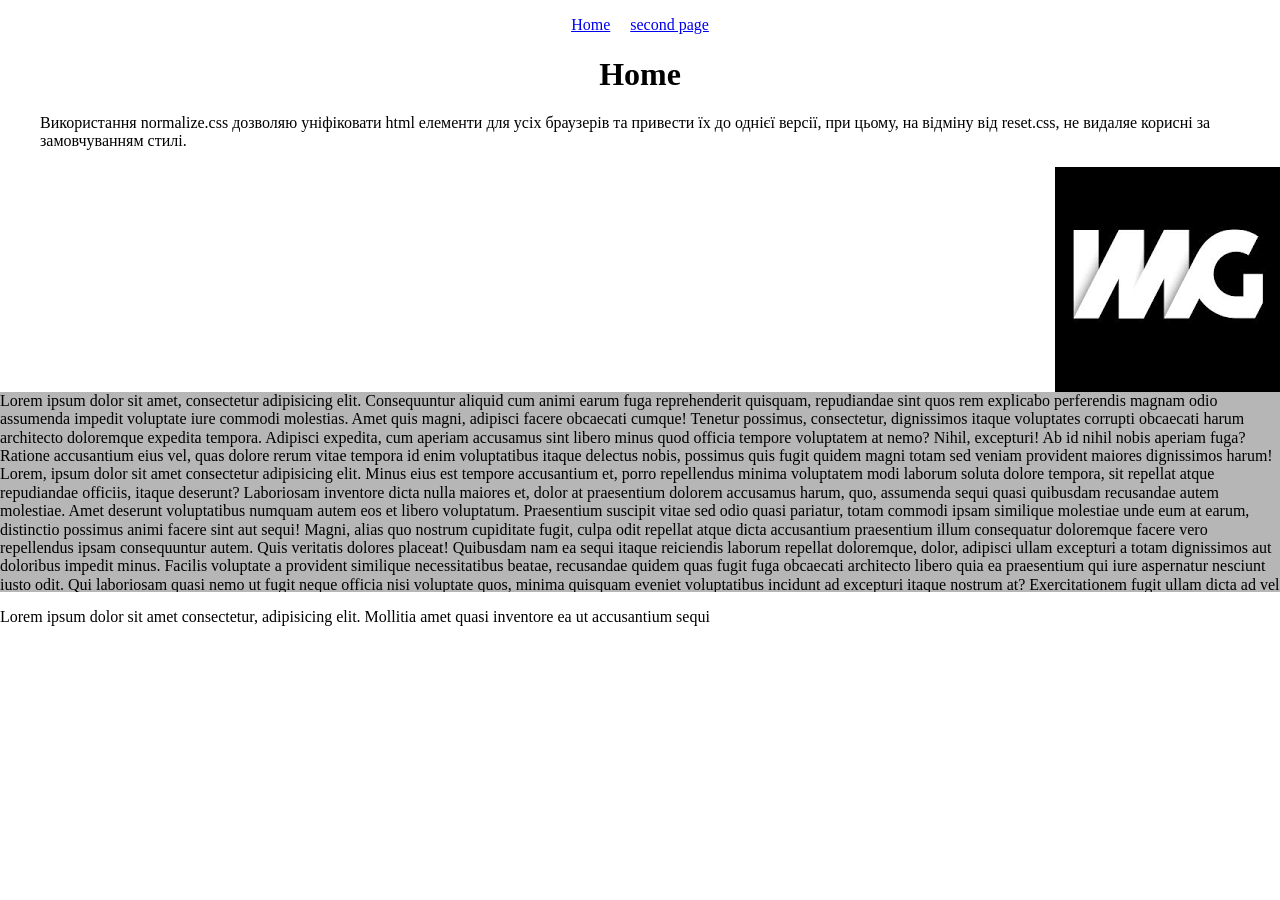
==== index.html @ fcd55171 "first commit" ====
<!DOCTYPE html>
<html lang="zxx">

<head>
  <meta charset="UTF-8">
  <meta name="viewport" content="width=device-width, initial-scale=1.0">
  <link rel="stylesheet" href="css/normalize.css">
  <link rel="stylesheet" href="css/style.css">
  <title>Project2</title>
</head>

<body>
  <header>

    <div>
      <ul class="navbar">
        <li class="navbar-item"><a href="#">Home</a></li>
        <li class="navbar-item"><a href="pages/second.html">second page</a></li>
      </ul>
    </div>

    <div>
      <h1 class="title">Home</h1>
    </div>
  </header>

  <main>

    <span class="container">
      <p>Використання normalize.css дозволяю уніфіковати html елементи для усіх браузерів та привести їх до однієї
        версії, при цьому, на відміну від reset.css, не видаляе корисні за замовчуванням стилі.</p>
    </span>

    <div>
      <img class="float" src="img/download.png" alt="">
      <p class="clear">Lorem ipsum dolor sit amet, consectetur adipisicing elit. Consequuntur aliquid cum animi earum
        fuga reprehenderit quisquam, repudiandae sint quos rem explicabo perferendis magnam odio assumenda impedit
        voluptate iure commodi molestias. Amet quis magni, adipisci facere obcaecati cumque! Tenetur possimus,
        consectetur,
        dignissimos itaque voluptates corrupti obcaecati harum architecto doloremque expedita tempora. Adipisci
        expedita, cum aperiam accusamus sint libero minus quod officia tempore voluptatem at nemo? Nihil, excepturi! Ab
        id nihil nobis aperiam fuga? Ratione accusantium eius vel, quas dolore rerum vitae tempora id enim voluptatibus
        itaque delectus nobis, possimus quis fugit quidem magni totam sed veniam provident maiores dignissimos harum!
        Lorem, ipsum dolor sit amet consectetur adipisicing elit. Minus eius est tempore accusantium et, porro
        repellendus minima voluptatem modi laborum soluta dolore tempora, sit repellat atque repudiandae officiis,
        itaque deserunt? Laboriosam inventore dicta nulla maiores et, dolor at praesentium dolorem accusamus harum, quo,
        assumenda sequi quasi quibusdam recusandae autem molestiae. Amet deserunt voluptatibus numquam autem eos et
        libero voluptatum. Praesentium suscipit vitae sed odio quasi pariatur, totam commodi ipsam similique molestiae
        unde eum at earum, distinctio possimus animi facere sint aut sequi! Magni, alias quo nostrum cupiditate fugit,
        culpa odit repellat atque dicta accusantium praesentium illum consequatur doloremque facere vero repellendus
        ipsam consequuntur autem. Quis veritatis dolores placeat! Quibusdam nam ea sequi itaque reiciendis laborum
        repellat doloremque, dolor, adipisci ullam excepturi a totam dignissimos aut doloribus impedit minus. Facilis
        voluptate a provident similique necessitatibus beatae, recusandae quidem quas fugit fuga obcaecati architecto
        libero quia ea praesentium qui iure aspernatur nesciunt iusto odit. Qui laboriosam quasi nemo ut fugit neque
        officia nisi voluptate quos, minima quisquam eveniet voluptatibus incidunt ad excepturi itaque nostrum at?
        Exercitationem fugit ullam dicta ad vel cumque repellendus, voluptate ipsum deleniti, unde dolorem enim aliquam
        dolorum modi nobis voluptatem minima vitae distinctio temporibus. Quibusdam, saepe? In, consequatur.
      </p>
      <div>Lorem ipsum dolor sit amet consectetur, adipisicing elit. Mollitia amet quasi inventore ea ut accusantium
        sequi
      </div>
    </div>

  </main>
</body>

</html>
---- css/style.css ----
* {
  box-sizing: border-box;
}
li {
  list-style: none;
}
ul {
  padding: 0;
}
.navbar {
  align-items: center;
  justify-content: center;
  display: flex;
  gap: 20px;
}
.title {
  text-align: center;
}
.container {
  display: block;
  max-width: 1200px;
  margin: 0 auto;
}
.float {
  float: right;
  clear: both;
}
.clear {
  background-color: rgb(182, 182, 182);
  clear: both;
  max-height: 200px;
  overflow: hidden;
}

.image-container {
  background-color: rgb(255, 128, 128);
  margin-top: 300px;
  position: relative;
  height: 500px;
}

.sticky {
  position: sticky;
  top: 0;
  display: block;
  margin: 0 auto;
}

.fixed {
  position: fixed;
  top: 100px;
  right: 0;
  display: block;
  margin: 0 auto;
}

.empty {
  height: 3000px;
}
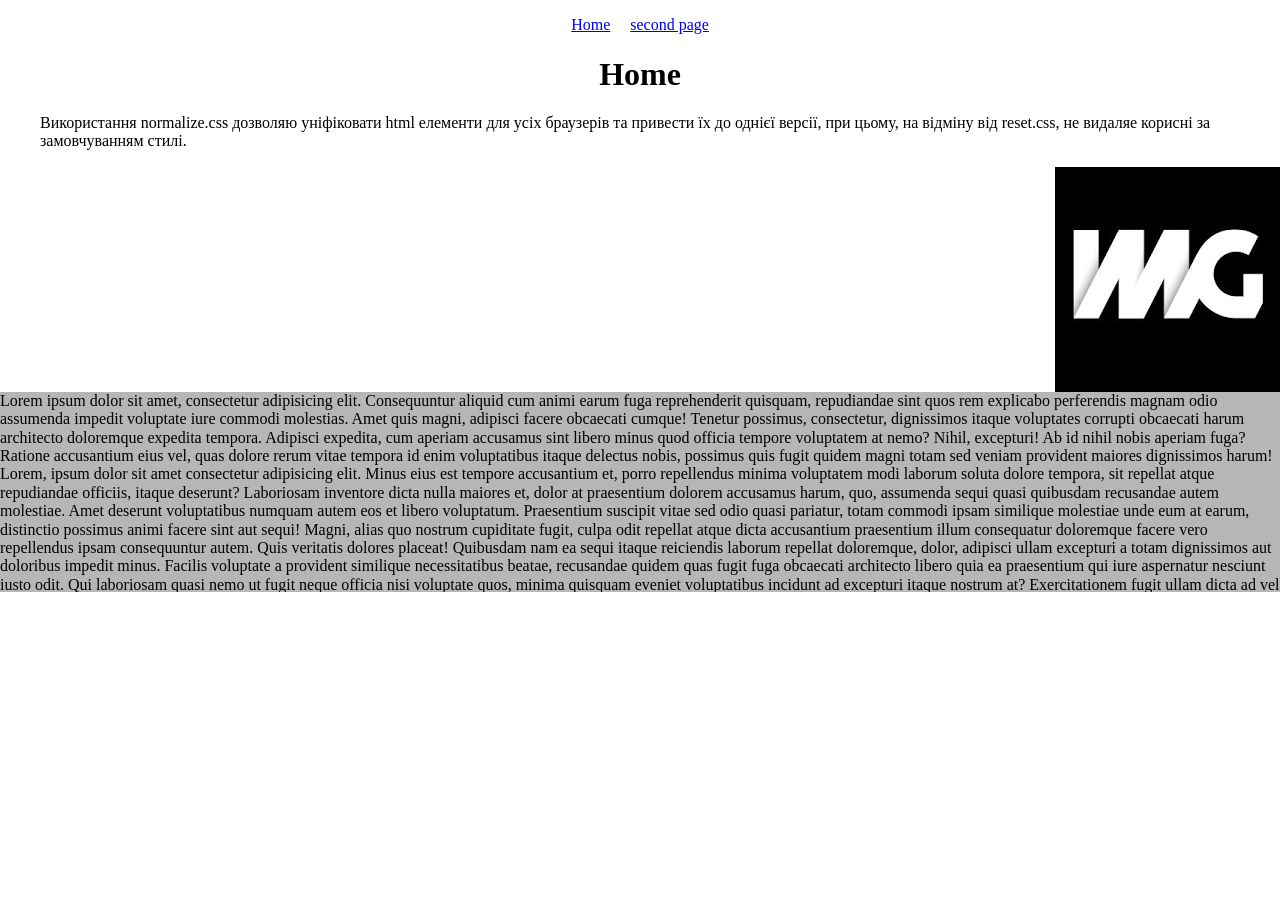
==== commit ba3ec8c5: "second" ====
--- a/index.html
+++ b/index.html
@@ -56,9 +56,7 @@
         Exercitationem fugit ullam dicta ad vel cumque repellendus, voluptate ipsum deleniti, unde dolorem enim aliquam
         dolorum modi nobis voluptatem minima vitae distinctio temporibus. Quibusdam, saepe? In, consequatur.
       </p>
-      <div>Lorem ipsum dolor sit amet consectetur, adipisicing elit. Mollitia amet quasi inventore ea ut accusantium
-        sequi
-      </div>
+
     </div>
 
   </main>
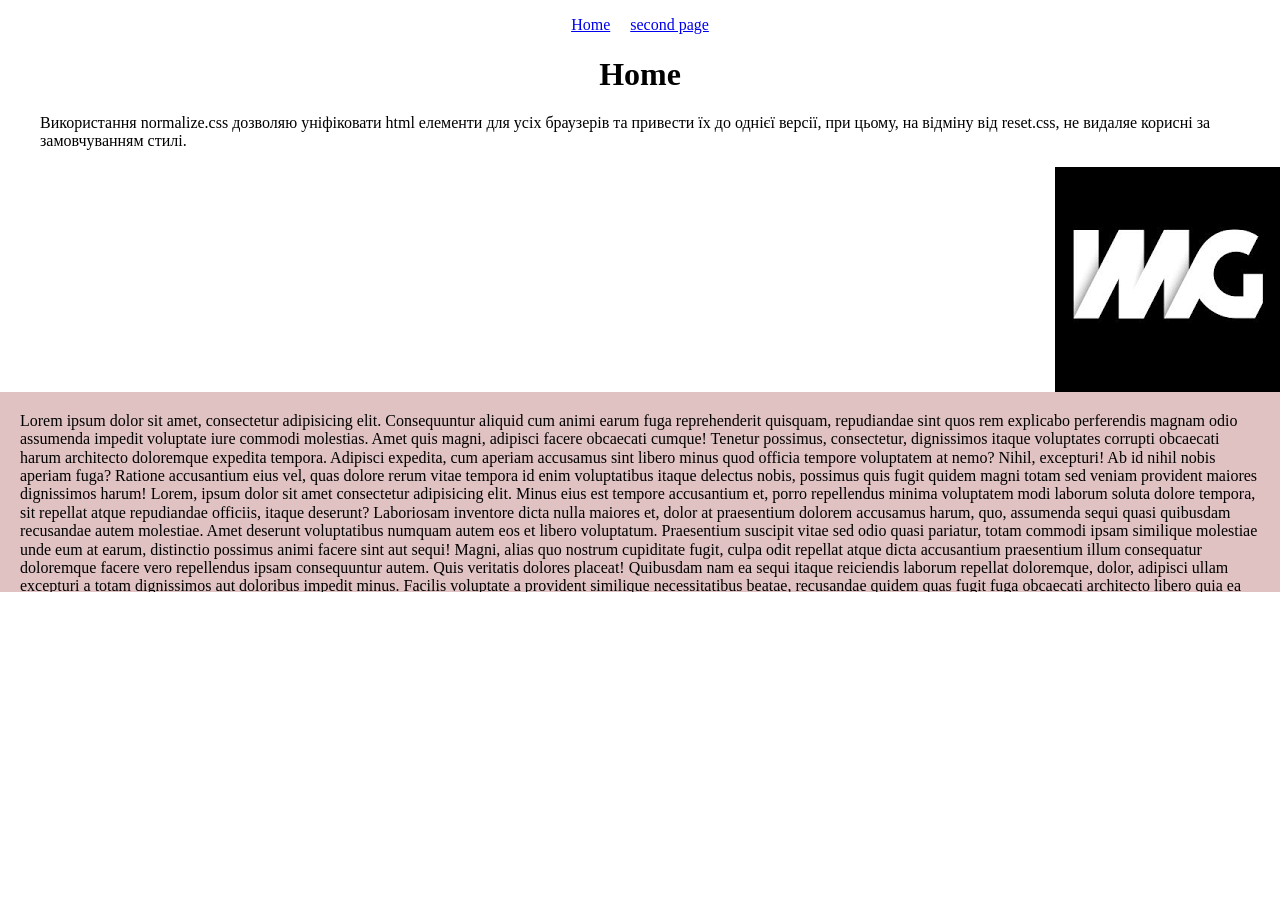
==== commit b9b5d8d4: "third" ====
--- a/index.html
+++ b/index.html
@@ -54,7 +54,28 @@
         libero quia ea praesentium qui iure aspernatur nesciunt iusto odit. Qui laboriosam quasi nemo ut fugit neque
         officia nisi voluptate quos, minima quisquam eveniet voluptatibus incidunt ad excepturi itaque nostrum at?
         Exercitationem fugit ullam dicta ad vel cumque repellendus, voluptate ipsum deleniti, unde dolorem enim aliquam
-        dolorum modi nobis voluptatem minima vitae distinctio temporibus. Quibusdam, saepe? In, consequatur.
+        dolorum modi nobis voluptatem minima vitae distinctio temporibus. Quibusdam, saepe? In, consequatur. Lorem ipsum
+        dolor, sit amet consectetur adipisicing elit. Vel voluptatem aliquid nobis, hic totam nulla fugit nemo minus
+        quo. At repellendus officia quidem iste blanditiis consequatur tenetur perferendis molestiae qui voluptatum nisi
+        sed aliquam neque, debitis obcaecati exercitationem ea ipsum dicta beatae voluptate deleniti quas! Excepturi,
+        corporis perspiciatis error unde repudiandae alias assumenda deleniti ex maxime dolor repellendus odio
+        perferendis aut, magnam reprehenderit ad illum. Ab delectus earum voluptatem, facere corrupti repellat, voluptas
+        perspiciatis debitis aliquam, mollitia consectetur laudantium dolorem quae. Voluptatem assumenda tempora
+        corrupti odio veniam quas officia sapiente reiciendis fugit. Dolor ipsam tempora porro molestias unde, sunt
+        similique consequuntur eaque magni vero possimus perspiciatis, quae et eos laborum odio numquam expedita dolore
+        dolorum ullam, corrupti repellendus. Sint voluptatem architecto quo voluptates fugit, sapiente totam corrupti in
+        dolore! Odit dolores officia vel voluptatem cum atque, dicta nostrum. Esse ducimus facere, asperiores, odit
+        voluptatem assumenda iure fugit autem, voluptate error et unde iste natus vitae. Voluptas quae, aliquid eos
+        laborum aspernatur laboriosam beatae incidunt iure necessitatibus placeat harum, dicta, alias dolor voluptates.
+        Dolorum at ut soluta voluptatibus accusantium, adipisci perferendis fugit iste odit amet, placeat tenetur
+        mollitia dignissimos velit, nisi incidunt voluptates illo ducimus provident impedit. Iusto aliquid recusandae
+        harum ipsa, eligendi deleniti iure non iste! Quia similique, quam officia possimus blanditiis veritatis tempore
+        error delectus numquam ab inventore commodi tenetur neque quae itaque rerum ea. Incidunt, deserunt sequi
+        voluptatem magni eos quibusdam officiis reiciendis, in a enim beatae ea, quia minima quas! Officia reiciendis
+        beatae tempora alias veniam magnam eligendi libero inventore officiis voluptatem dolores doloribus ab doloremque
+        sint illo corrupti quisquam optio, illum nisi non! Accusantium ut dolores, eum labore ab optio distinctio sequi
+        dignissimos pariatur laboriosam voluptatibus necessitatibus! Tempore nobis maiores quia accusamus, explicabo
+        quae, ea tenetur porro eveniet assumenda doloremque numquam illo ipsum? Quaerat, accusamus nisi!
       </p>
 
     </div>
--- a/css/style.css
+++ b/css/style.css
@@ -26,7 +26,8 @@
   clear: both;
 }
 .clear {
-  background-color: rgb(182, 182, 182);
+  padding: 20px;
+  background-color: rgb(224, 194, 194);
   clear: both;
   max-height: 200px;
   overflow: hidden;
